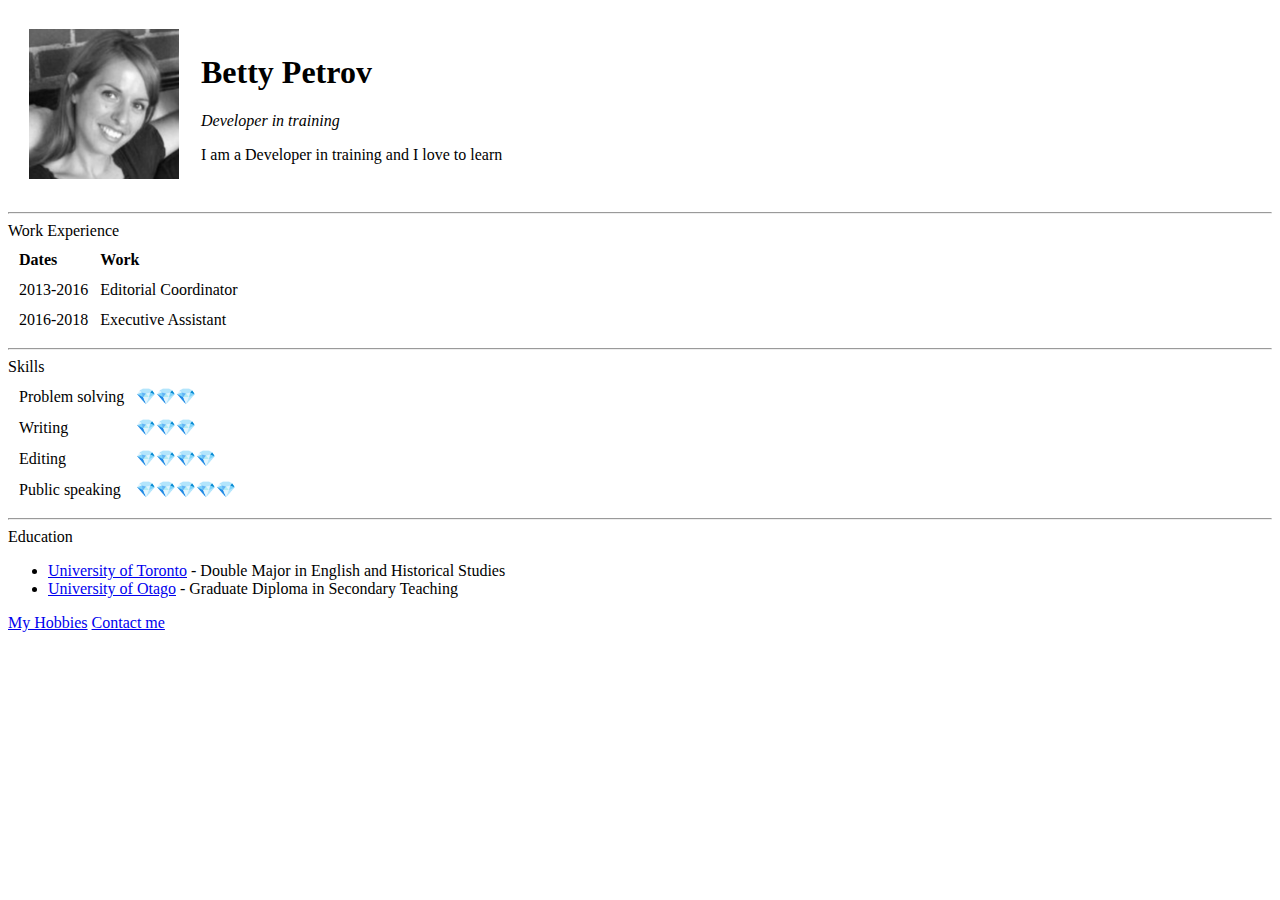
==== index.html @ 1ade3165 "update image sizing" ====
<!DOCTYPE html>
<html>

<head>
  <meta charset="utf-8">
  <title>Betty's Personal Site</title>
<link rel="stylesheet" href="css/styles.css">


</head>

<body>
  <table cellspacing="20">
    <tr>
      <td><img src="./betty.image.png" alt="Betty" width="150" height="150"></td>
      <td>
        <h1>Betty Petrov</h1>
        <p>
          <em>Developer in training</em>
        </p>
        <p>
          I am a Developer in training and I love to learn
        </p>
      </td>
    </tr>
  </table>
  <hr
  <h3>Work Experience</h3>
  <table cellspacing="10">
    <tr>
      <td><strong>Dates</strong></td>
      <td><strong>Work</strong></td>
    </tr>
    <tr>
      <td>2013-2016</td>
      <td>Editorial Coordinator</td>
    </tr>
    <tr>
      <td>2016-2018</td>
      <td>Executive Assistant</td>
    </tr>
  </table>
  <hr
   <h3>Skills</h3>
  <table cellspacing="10">
    <tr>
      <td>Problem solving</td>
      <td>💎💎💎</td>
    </tr>
    <tr>
      <td>Writing</td>
      <td>💎💎💎</td>
    </tr>
    <tr>
      <td>Editing</td>
      <td>💎💎💎💎</td>
    </tr>
    <tr>
      <td>Public speaking</td>
      <td>💎💎💎💎💎</td>
    </tr>
  </table>
  <hr
  <h3>Education</h3>

  <ul>
    <li><a href="https://www.utoronto.ca/">University of Toronto</a> - Double Major in English and Historical Studies</li>
    <li><a href="https://www.otago.ac.nz/">University of Otago</a> - Graduate Diploma in Secondary Teaching</li>
  </ul>

  <a href="hobbies.html">My Hobbies</a>


  <a href="Contact me.html">Contact me</a>
</body>

</html>
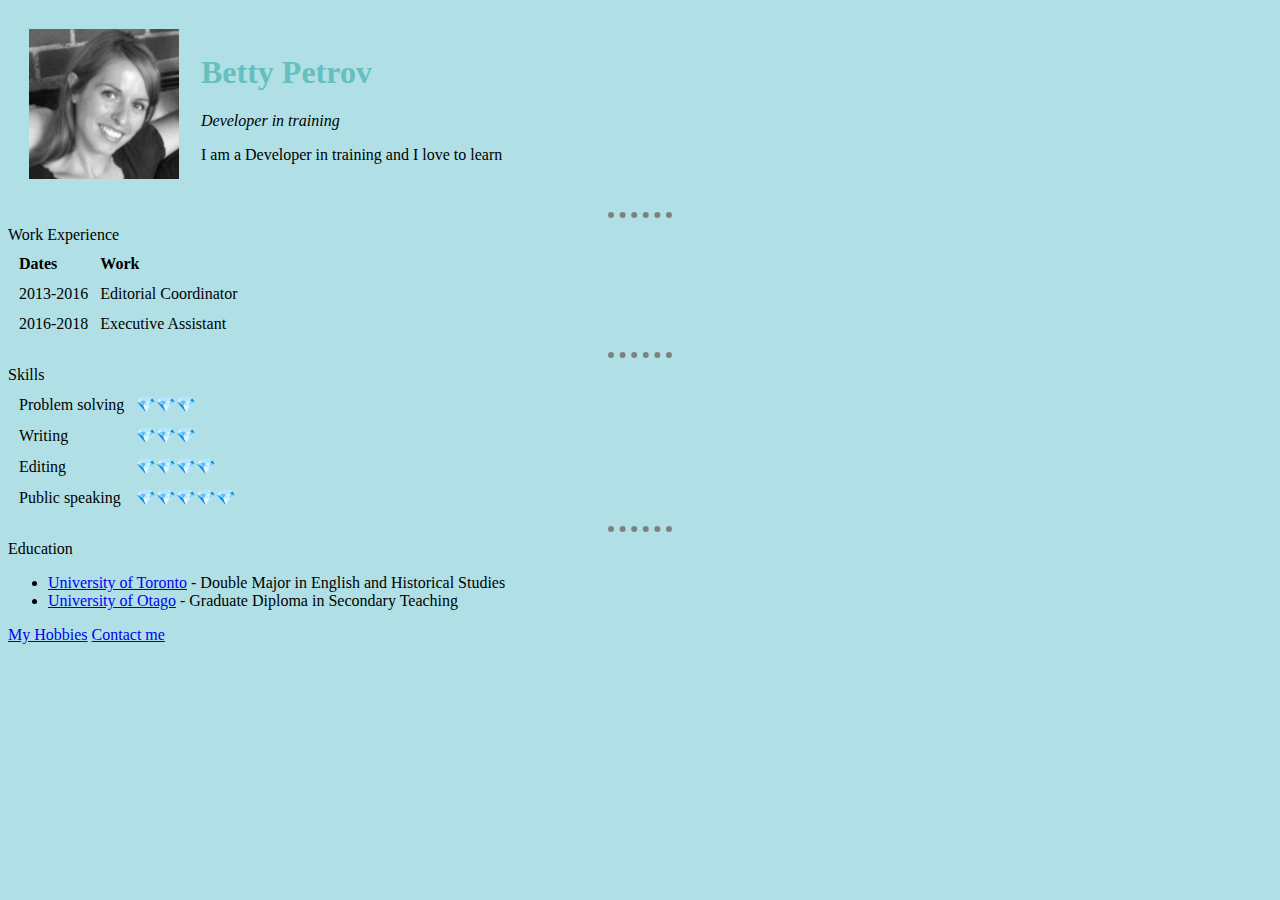
==== commit 27ff13a4: "Update index.html" ====
--- a/index.html
+++ b/index.html
@@ -4,7 +4,7 @@
 <head>
   <meta charset="utf-8">
   <title>Betty's Personal Site</title>
-<link rel="stylesheet" href="css/styles.css">
+<link rel="stylesheet" href="./styles.css">
 
 
 </head>
--- a/styles.css
+++ b/styles.css
@@ -0,0 +1,24 @@
+body {
+  background-color: powderblue;
+}
+
+
+h1 {
+  color: #66BFBF;
+}
+
+h3 {
+  color: #66BFBF;
+  text-decoration: underline;
+}
+
+h4 {
+  color: #66BFBF;
+}
+hr {
+  background-color: powderblue;
+  border-style: dotted none none;
+  border-color: grey;
+  border-width: 6px;
+  width: 5%;
+}
